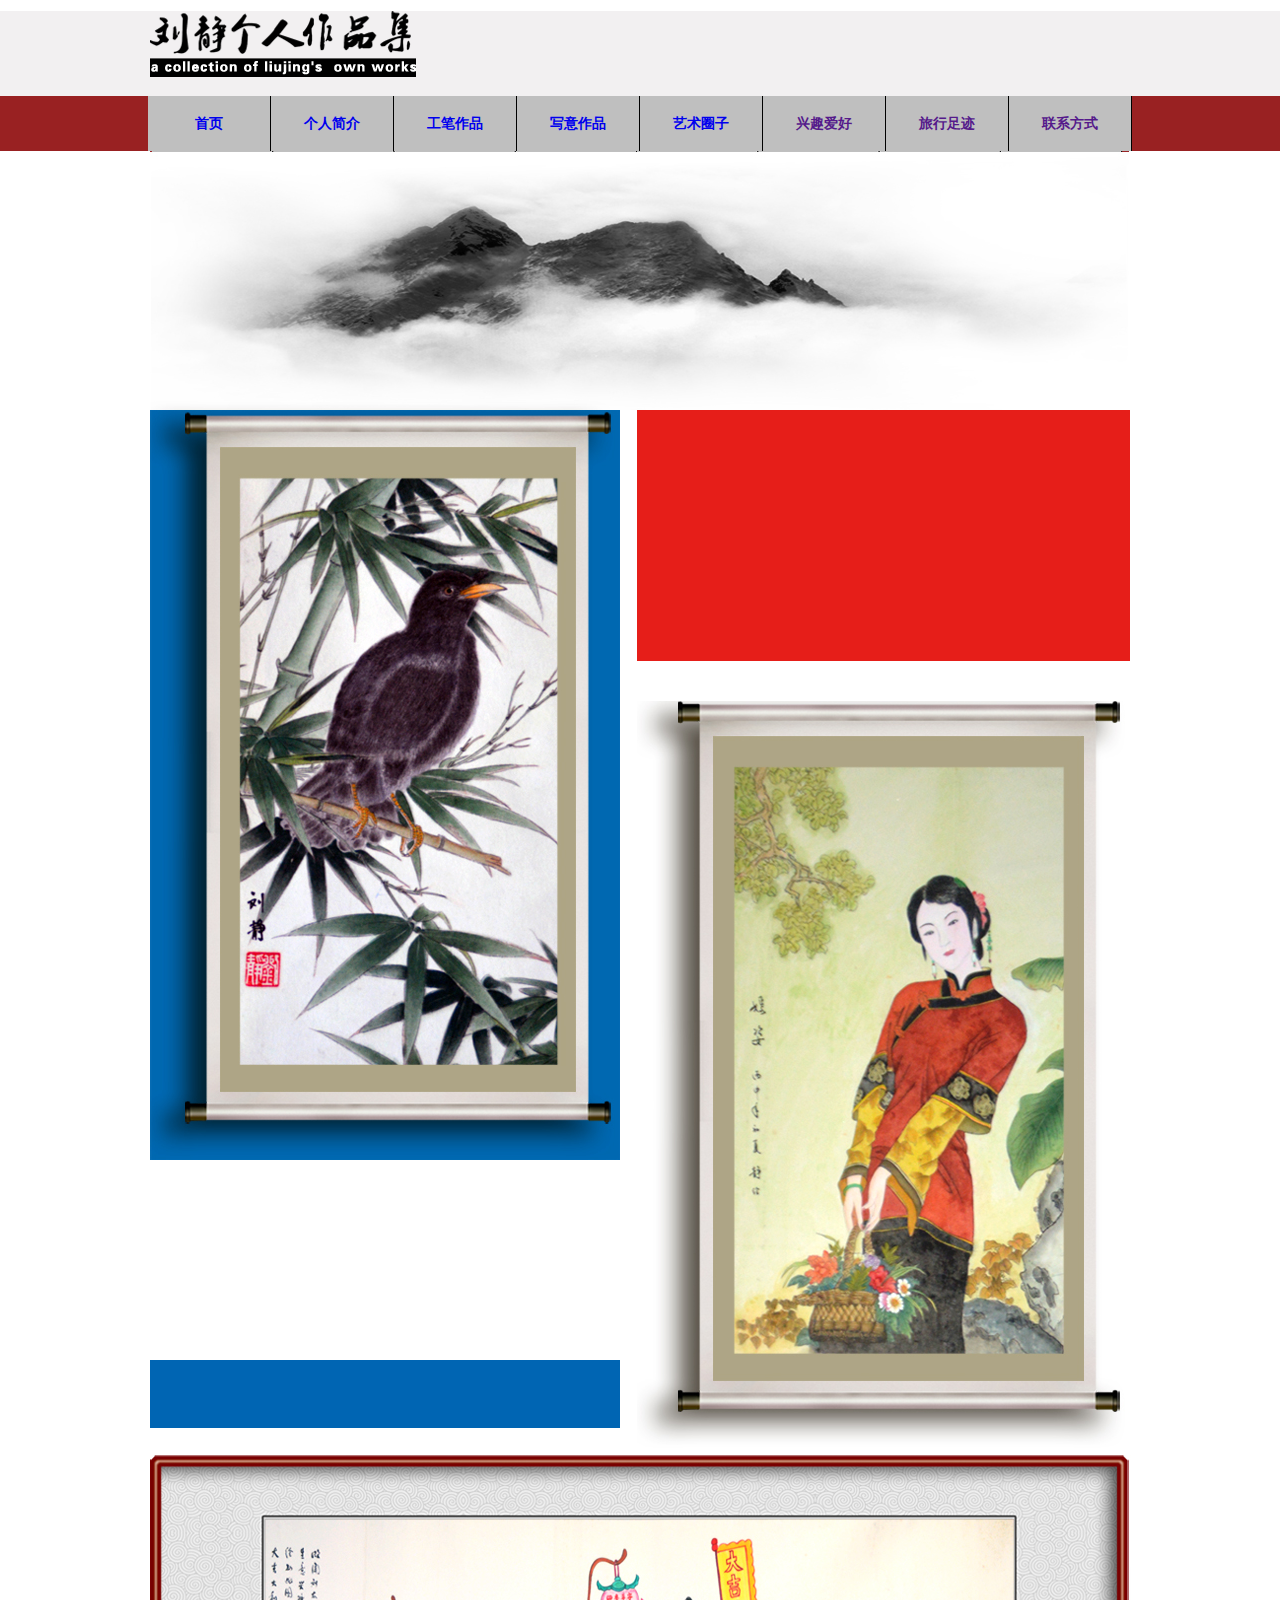
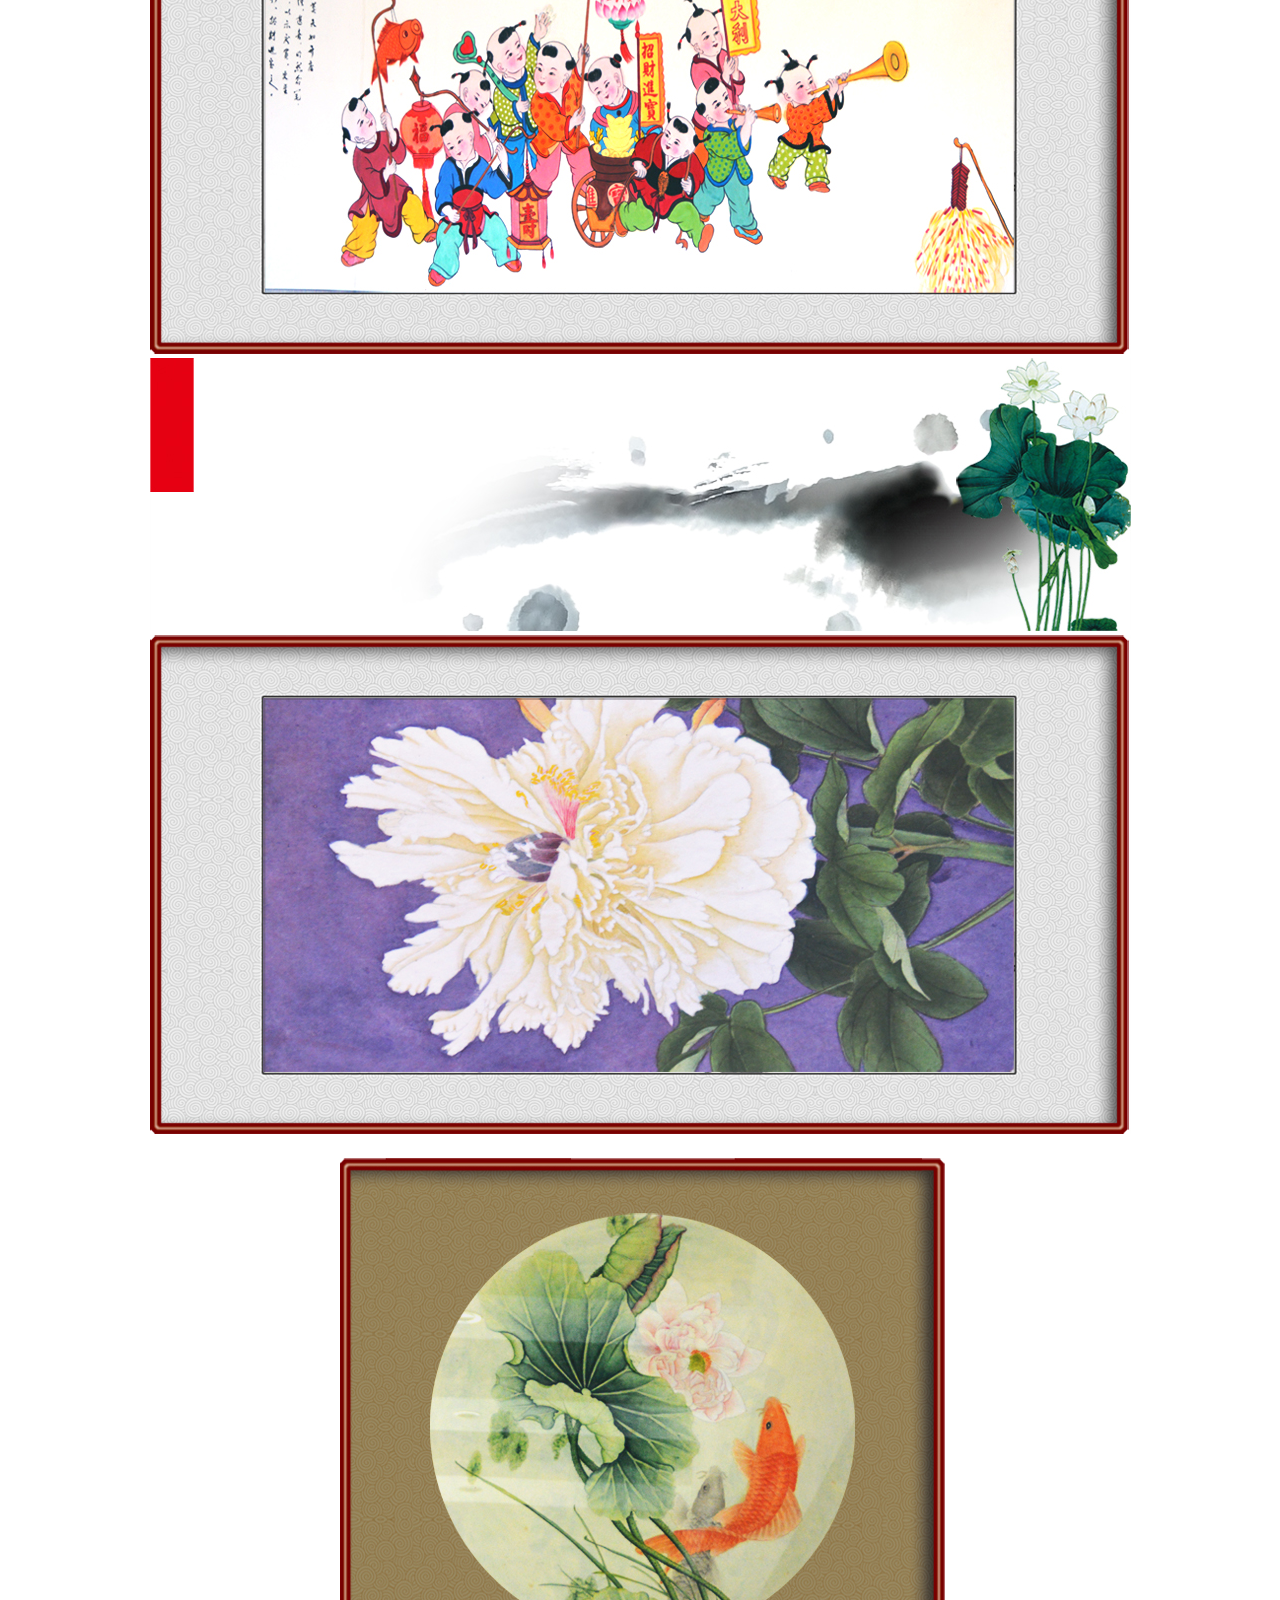
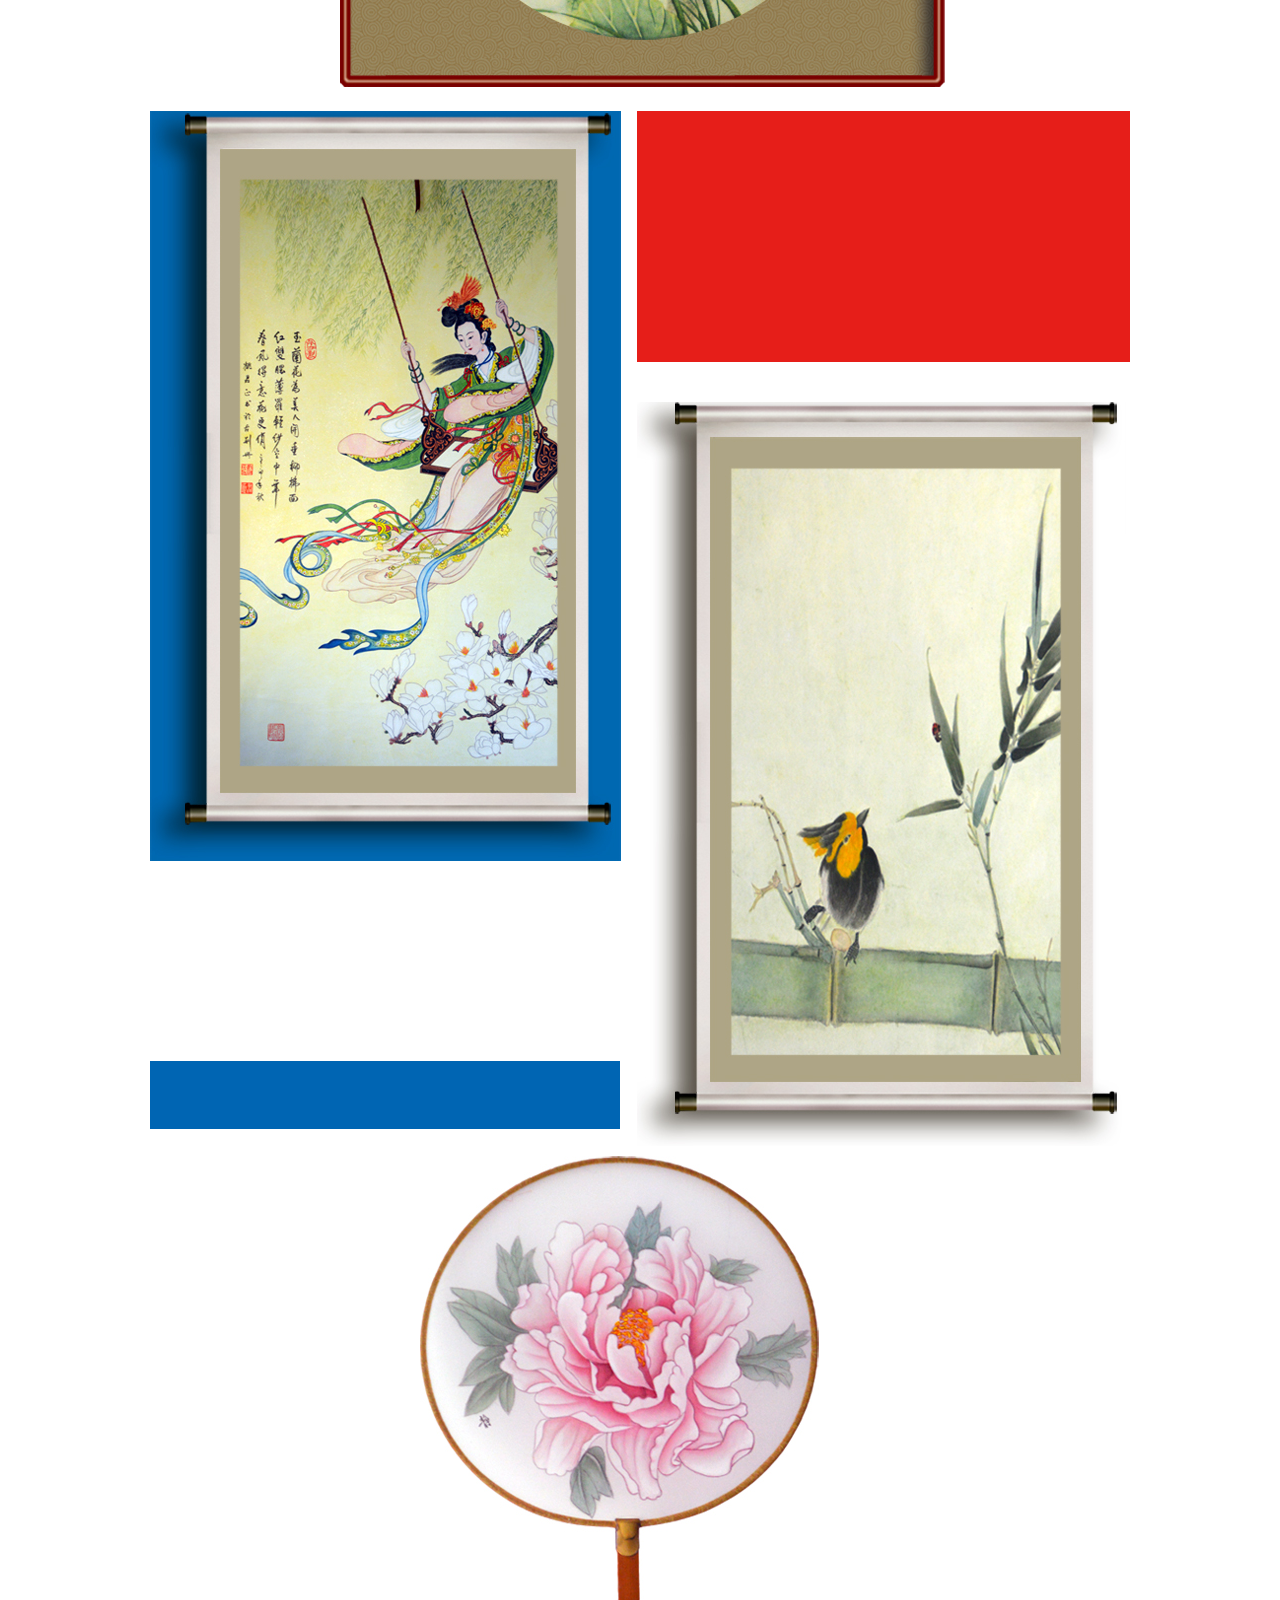
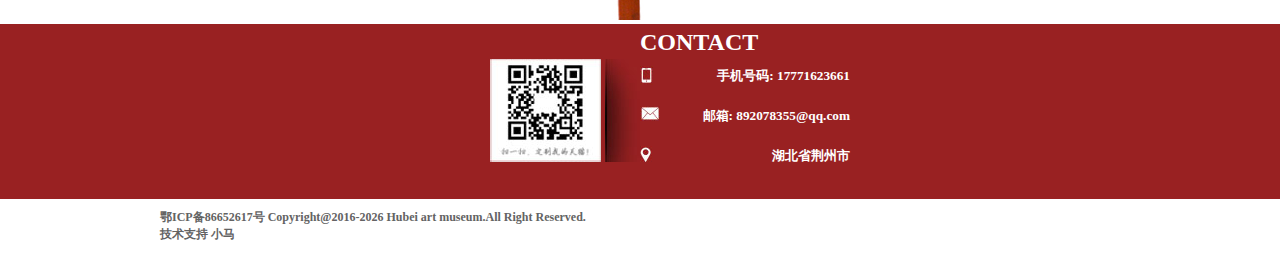
==== gongbi.html @ faac2282 "liujing" ====
<!DOCTYPE html>
<html lang="en">
<head>
	<meta charset="UTF-8">
	<title>刘静的个人作品集</title>
	<link rel="stylesheet" href="style/gongbi.css">
</head>
<body>
	<div id="hea">
		<div class="top">
			<div class="logo">
				<img src="images/logo.png" alt="">
			</div>
		</div>
	</div>
	<div id="nav">
		<div class="na">
			<ul id="navlist">
				<li class="lis"><a href="index.html">首页</a></li>
				<li class="lis"><a href="personal.html">个人简介</a></li>
				<li class="lis">
					<a href="gongbi.html">工笔作品</a>
					
				</li>
				<li class="lis">
					<a href="xieyi.html">写意作品</a>
					
				</li>
				<li class="lis"><a href="news.html">艺术圈子</a></li>
				<li class="lis"><a href="">兴趣爱好</a>
					
				</li>
				<li class="lis"><a href="">旅行足迹</a>
					
				</li>
				<li class="lis"><a href="">联系方式</a></li>
			</ul>
		</div>
	</div>
	<div id="ban">
		<img id="pic" src="images/gong-banner.jpg" alt="">
		
	</div>
	<div id="main">
		<div class="main-top">
			<div class="m-t-lef">
				<img src="images/gong-pic1.jpg" alt="">
				<div class="hezi1"></div>
			</div>
			<div class="main-t-rig">
				<div class="hezi2"></div>
				<img src="images/gong-pic2.jpg" alt="">
			</div>
		</div>
		<div class="pic3">
			<img src="images/gong-pic3.jpg" alt="">
		</div>
		<div class="hehua">
			<img src="images/hehua.jpg" alt="">
		</div>
		<div class="pic4">
			<img src="images/gong-pic4.jpg" alt="">
		</div>
		<div class="pic5">
			<img src="images/gong-pic5.jpg" alt="">
		</div>
		<div class="main-top">
			<div class="m-t-lef">
				<img src="images/gong-pic6.jpg" alt="">
				<div class="hezi1"></div>
			</div>
			<div class="main-t-rig">
				<div class="hezi2"></div>
				<img src="images/gong-pic7.jpg" alt="">
			</div>
		</div>
		<div class="pic8">
			<img src="images/gong-pic8.jpg" alt="">
		</div>
	</div>	
	<div id="footer-top">
		<div class="footertop">
		<div class="footer-top-lef">
			<img class="weixin" src="images/weixin.jpg" alt="">
			<img src="images/weixin2.jpg" alt="">
		</div>
		<div class="contact">
			<div class="contact1">
				<h2>CONTACT</h2>
			</div>
			<div class="contact2">
				<img src="images/footertop1.jpg" alt="">
				<h5>手机号码:&nbsp;17771623661</h5>
			</div>
			<div class="contact2">
				<img src="images/footertop2.jpg" alt="">
				<h5>邮箱:&nbsp;892078355@qq.com</h5>
			</div>
			<div class="contact2">
				<img src="images/footertop3.jpg" alt="">
				<h5>湖北省荆州市</h5>
			</div>
		</div>
		</div>
	</div>
	<div id="footer-bot">
		<h5>鄂ICP备86652617号 Copyright@2016-2026 Hubei art museum.All Right Reserved. </br>
			技术支持 小马</h5>
	</div>
</body>
</html>
---- style/gongbi.css ----
*{
			margin:0px;
			padding:0px;
		}
#hea{
	background-color: #f2f0f1;
	height:85px;
}
	#hea .top{
		width:980px;
		height:85px;
		margin:0 auto;
			
	}
		#hea .top .logo{
			width:300px;
			height:66px;
			margin-top: 11px;
		}
#nav{
	background-color: #992122;
	height:55px;
} 
	#nav .na{
		
		width:984px;
		height:55px;
		margin:0 auto;
		
	}
		#nav .na .list{
			float:left;
			
			
		}
		#navlist .lis{
			font-weight:bold;
			font-size: 14px;
			border-right:1px solid #000000;
			text-align: center;
			line-height: 55px;
			width:122px;
			height:55px;
			list-style: none;
			float:left;
			background-color: #bfbfbf;
		}
		#navlist .lis a{
			text-decoration: none;
		}
		#navlist .lis:hover{
			background-color: #a6171a;
			color:white;
		}		
		#navlist .lis a:hover{
			
			color:white;
		}

#ban{
	width:980px;
	height:259px;
	margin:0 auto;
	
	
}

#main{
	width:980px;
	
	margin:0 auto;
	
}
	#main .main-top{
		width:980px;
		height:1045px;
		margin:0 auto;
		
	}
	#main .main-top .m-t-lef{
		width:470px;
		height:1045px;
		float:left;
		
	}
	#main .main-top .m-t-lef img{
		float:left;
	}
	#main .m-t-lef .hezi1{
		margin-top: 200px;
		float:left;
		width:470px;
		height:68px;
		background-color: #0065b3;
	}
	#main .main-top .main-t-rig{
		width:493px;
		height:1045px;
		float:right;
		
	}
	#main .main-t-rig .hezi2{
		float:left;
		width:493px;
		height:251px;
		background-color: #e61e19;
		margin-bottom: 40px;
	}
	#main .pic3{
		margin:0 auto;

	}
	#main .hehua{
		margin:0 auto;
		
	}
	#main .pic4{
		margin:0 auto;
	}
	#main .pic5{
		margin:0 auto;
		margin-left: 190px;
		margin-bottom: 20px;
		margin-top: 20px;
	}
	#main .pic8{
		margin:0 auto;
		margin-left: 270px;
		
	}


#footer-top{
	
	height:175px;
	

	background-color:#992122; 

}
#footer-top .footertop{
	margin:0 auto;
	width:980px;
	height: 170px;
}
	#footer-top .footer-top-lef{
		float:left;
	}
		#footer-top .weixin{
		margin-left: 340px;
		margin-top: 35px;
		}
		#footer-top .contact{
		float:left;
		width:210px;
		height: 170px;
		
		}

			#footer-top .contact h2{
				
				margin-top: 5px;
				color:white;
			}
			#footer-top .contact .contact2{
				width:210px;
				height: 40px;
				
			}
			#footer-top .contact img{
				float:left;
				margin-top: 10px;
			}
			#footer-top .contact h5{
				float:right;
				line-height: 40px;
				text-align: center;
				color:white;
			}
#footer-bot{
	width:980px;
	height:50px;
	margin:0 auto;
	
}
#footer-bot h5{
	font-size: 12px;
	color:#636363;
	margin-top: 10px;
	margin-left: 10px;
}
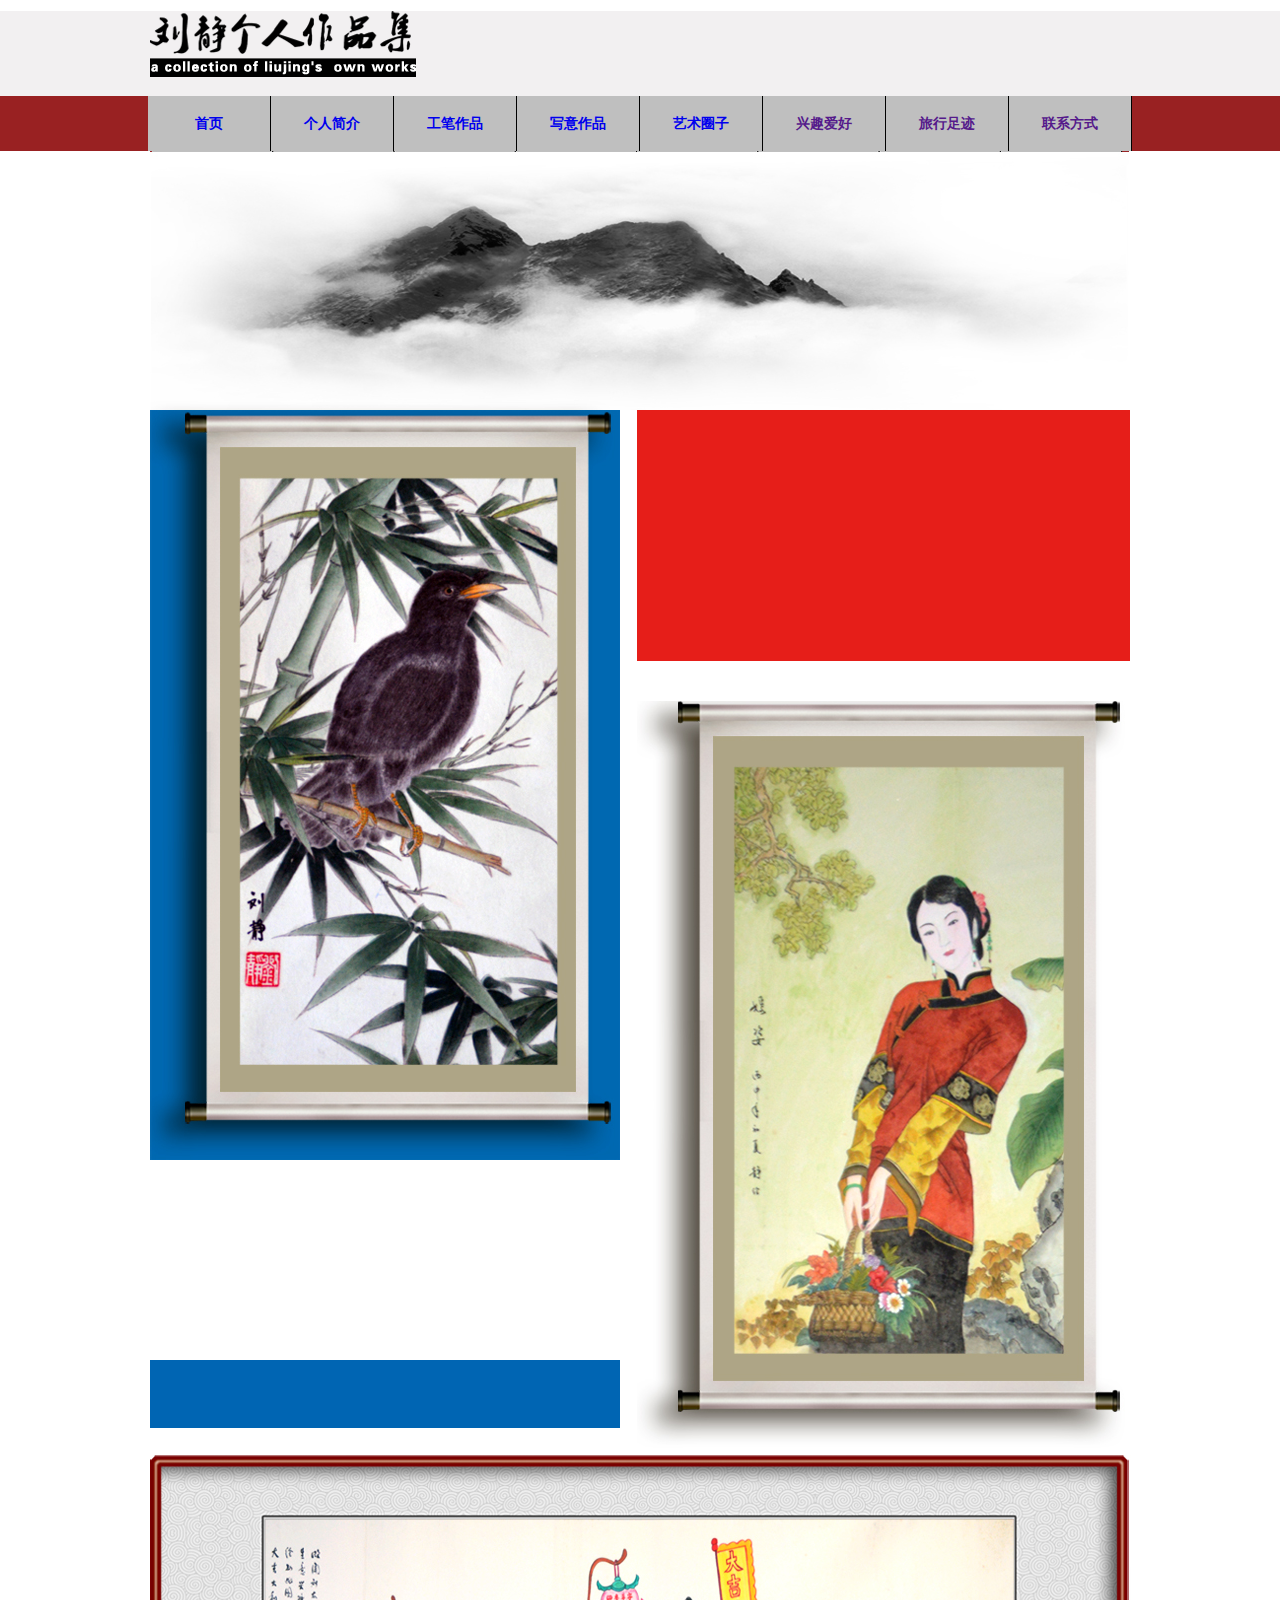
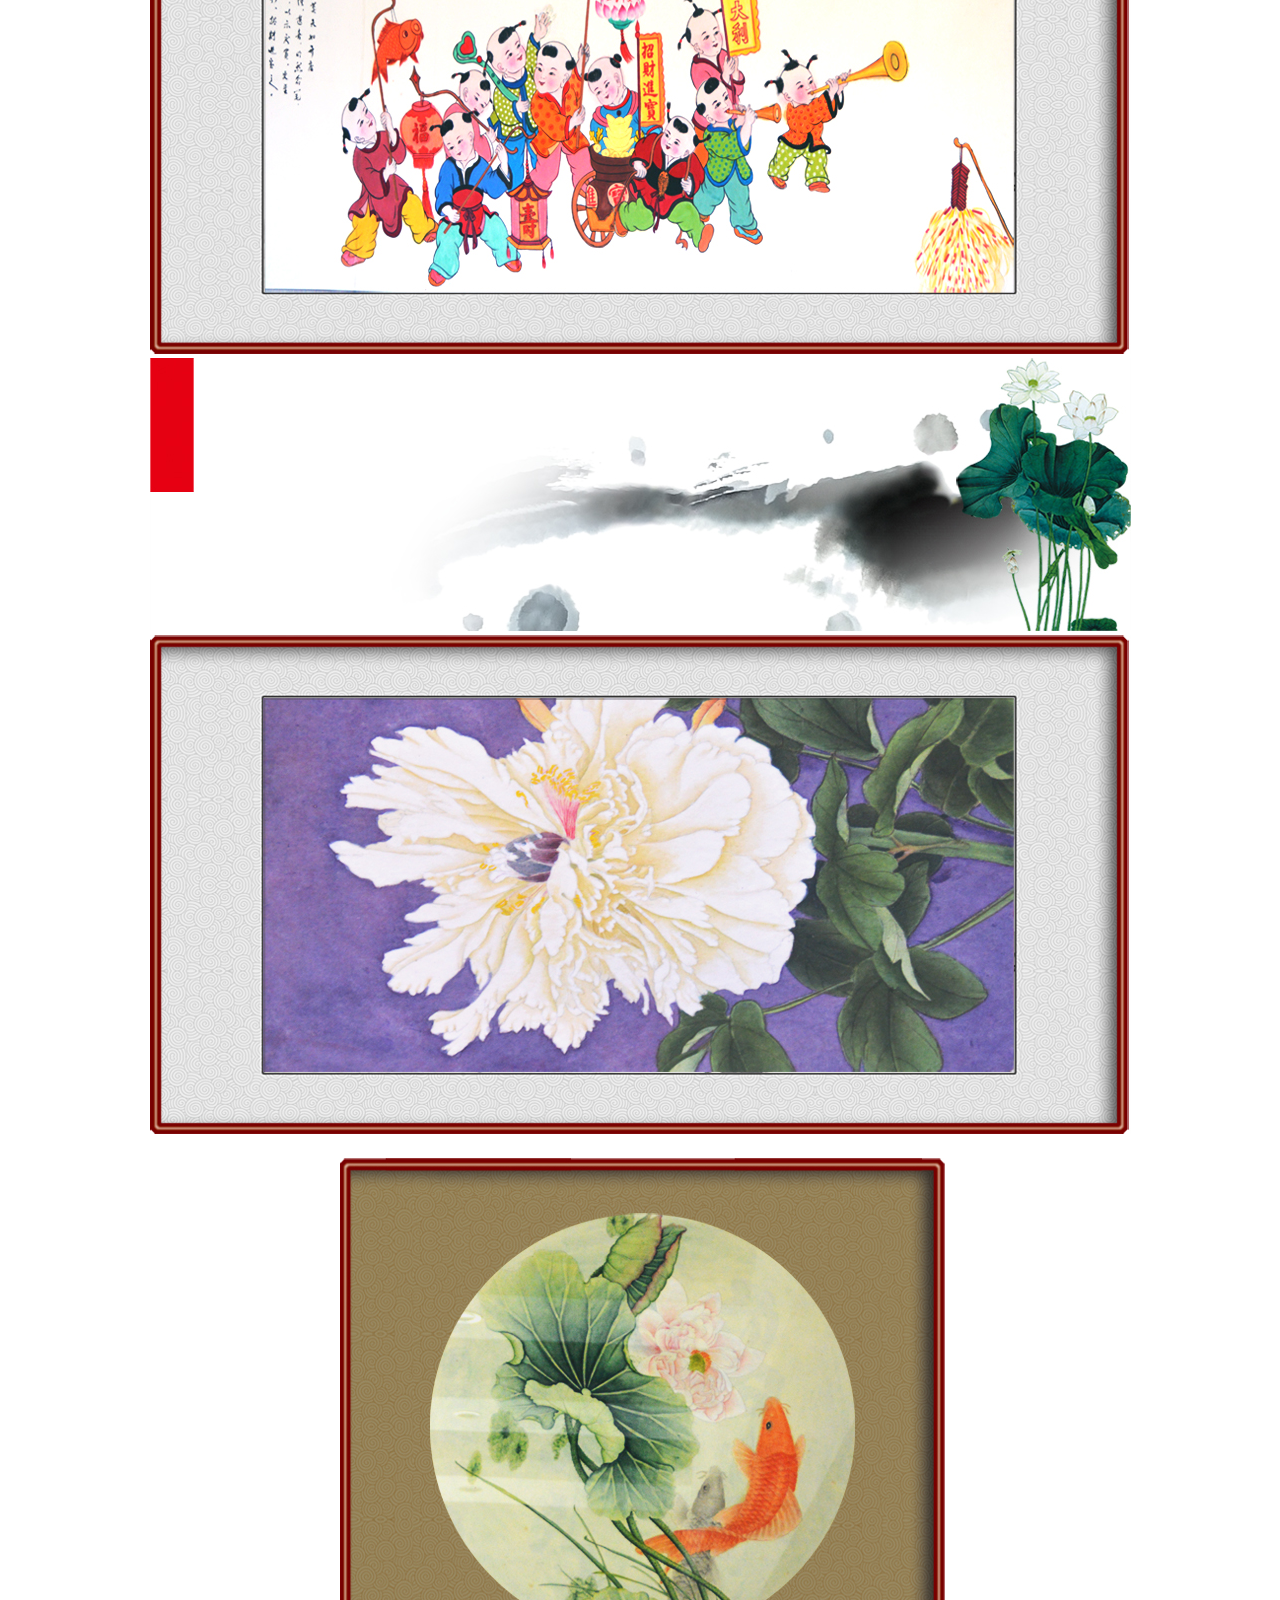
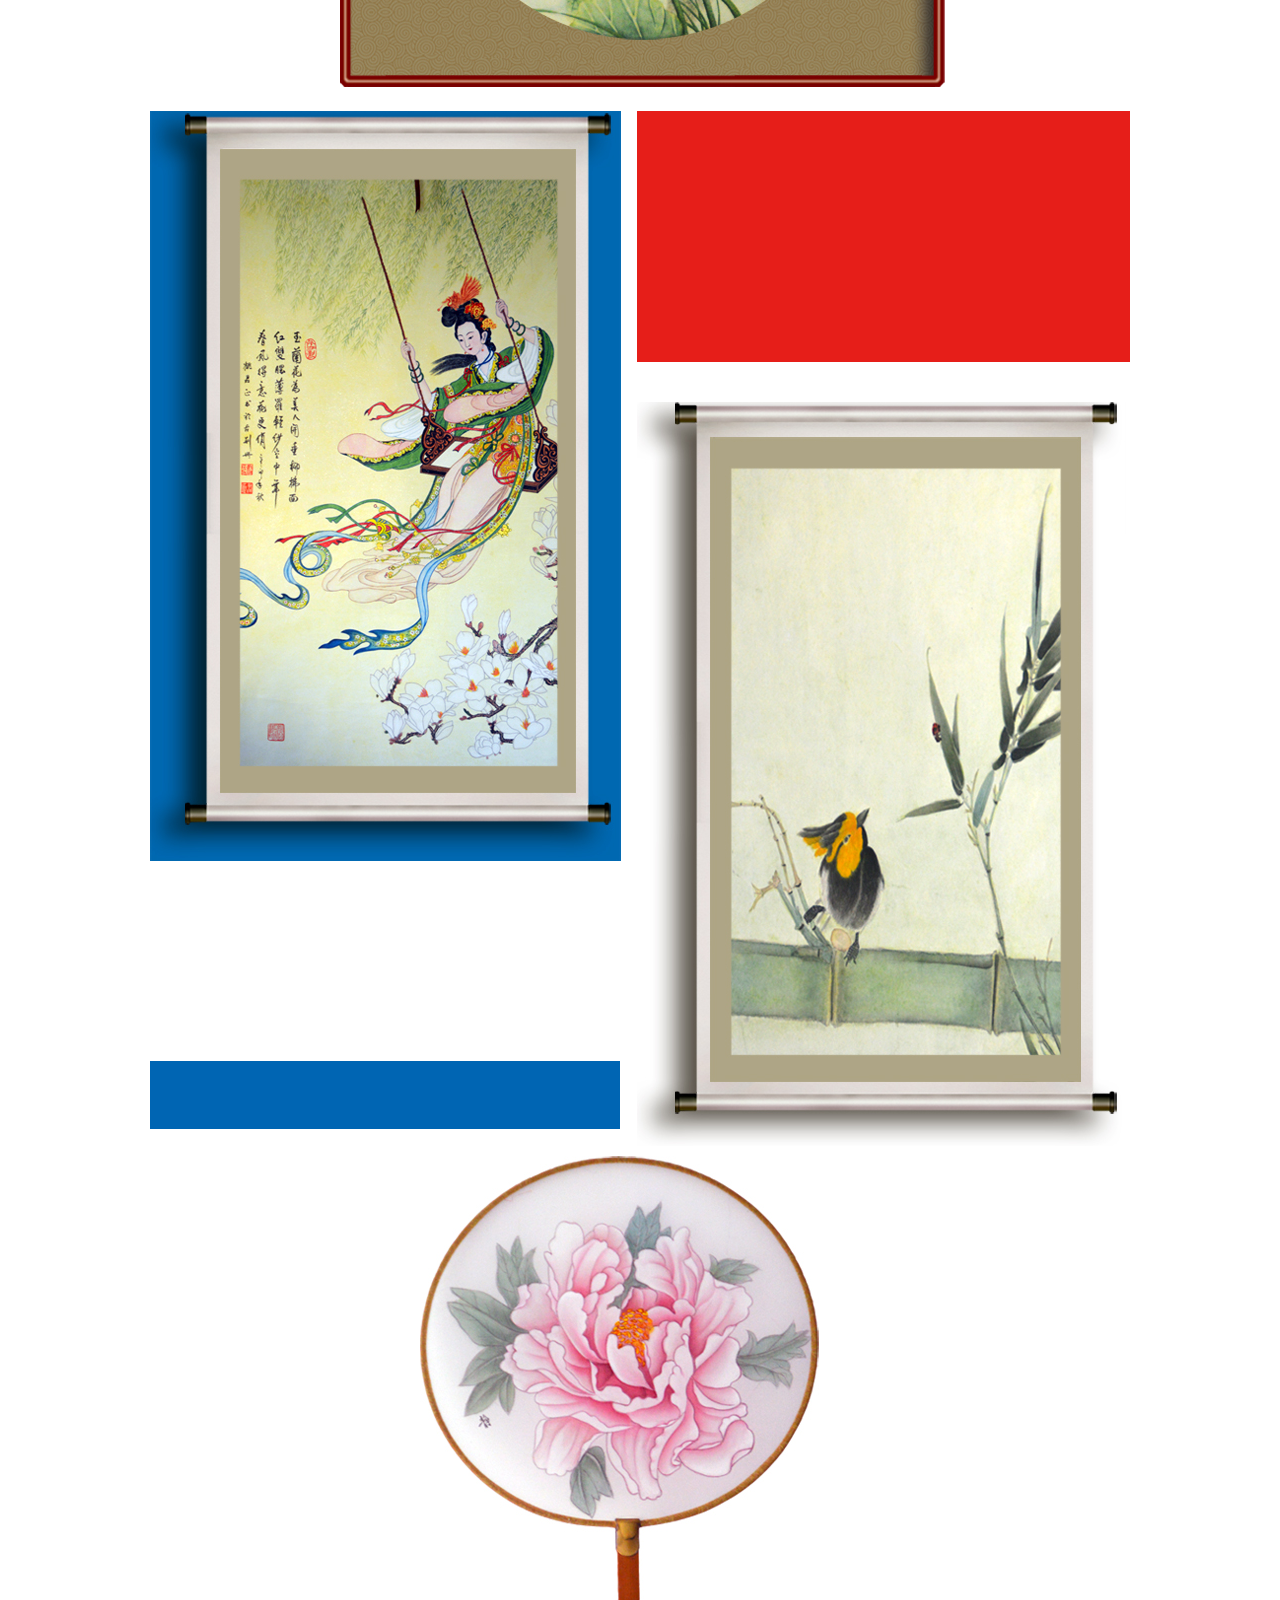
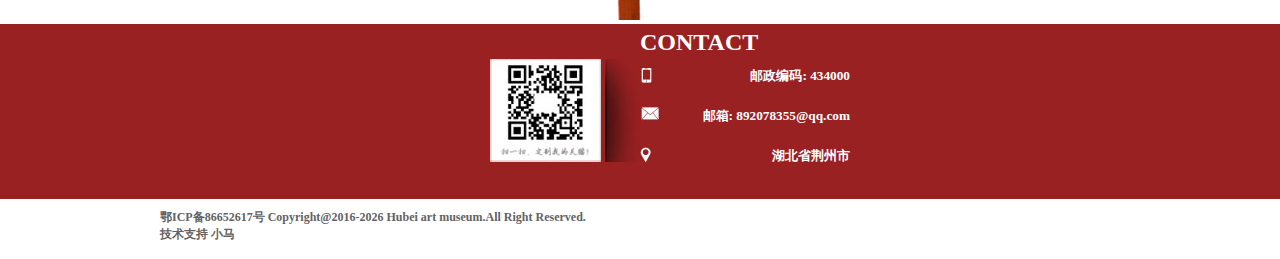
==== commit bf1b0c02: "Update gongbi.html" ====
--- a/gongbi.html
+++ b/gongbi.html
@@ -90,7 +90,7 @@
 			</div>
 			<div class="contact2">
 				<img src="images/footertop1.jpg" alt="">
-				<h5>手机号码:&nbsp;17771623661</h5>
+				<h5>邮政编码:&nbsp;434000</h5>
 			</div>
 			<div class="contact2">
 				<img src="images/footertop2.jpg" alt="">
@@ -108,4 +108,4 @@
 			技术支持 小马</h5>
 	</div>
 </body>
-</html>+</html>
